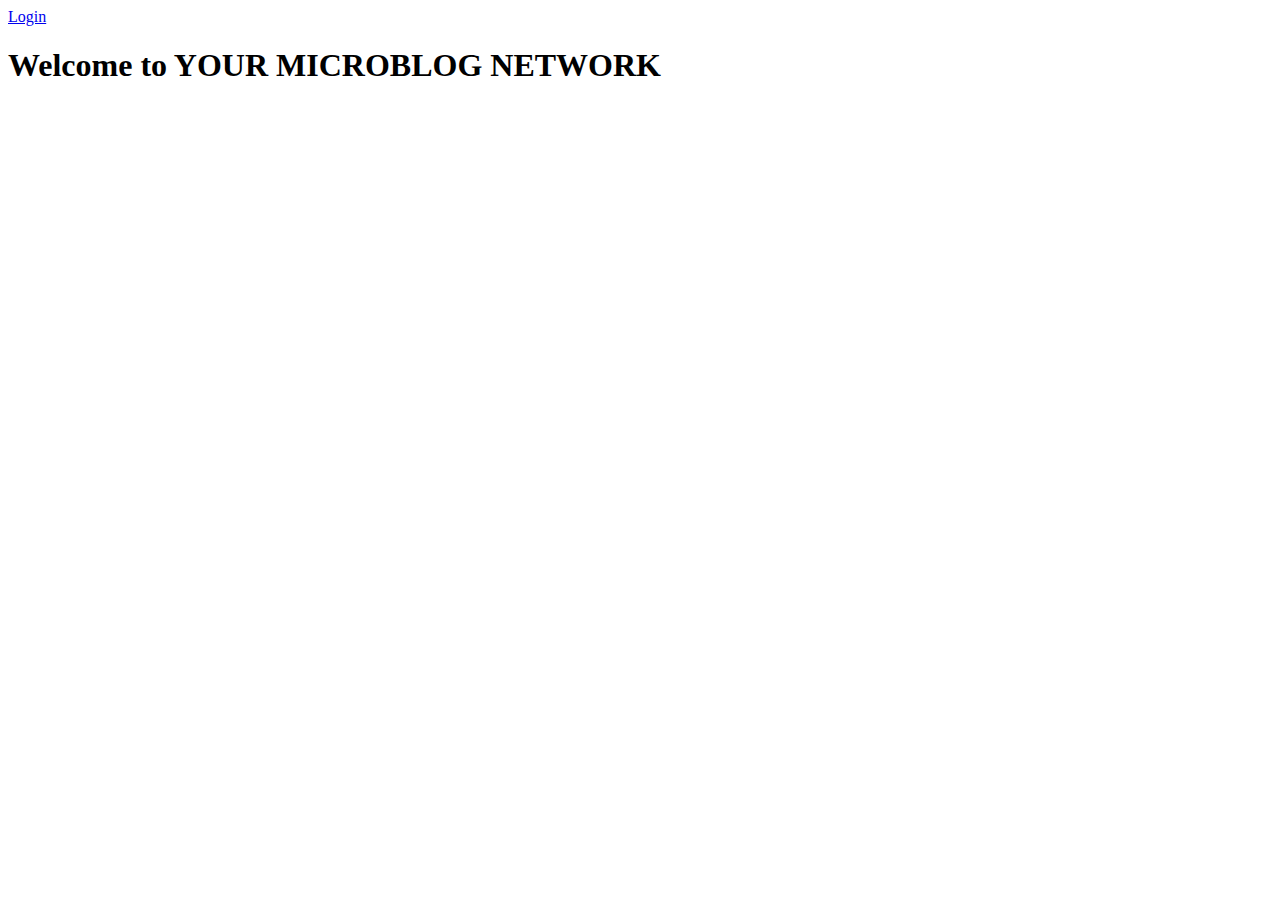
==== index.html @ 9b2d03fb "Microblog" ====
<!DOCTYPE html>
<html lang="en">
  <head>
    <meta charset="UTF-8" />
    <meta http-equiv="X-UA-Compatible" content="IE=edge" />
    <meta name="viewport" content="width=device-width, initial-scale=1.0" />

    <!-- Global CSS (CSS rules you want applied to all pages) -->
    <link rel="stylesheet" href="global.css" />

    <!-- Page-specific CSS -->
    <link rel="stylesheet" href="index.css" />

    <title>Login to the Microblog Network!</title>
  </head>
  
  <body>
    <header>
      <nav>
        <span id="greetingSpan">Welcome </span>
        <a id="loginLink" href="account/login.html">Login</a>
      </nav>
    </header>

    <main>
      <h1>Welcome to YOUR MICROBLOG NETWORK</h1>
    </main>

    <footer></footer>

    <script src="account/auth.js"></script>
    <script>
      const loginLink = document.querySelector("#loginLink");
      const greetingSpan = document.querySelector("#greetingSpan");
      if (isLoggedIn() == true) {
        loginLink.style.display = "none";
      } else {
        greetingSpan.style.display = "none";
      }
    </script>
    <!-- Page-specific code -->

    <script src="index.js"></script>
  </body>
</html>
---- global.css ----
/* Global CSS for all pages */

* {
    /* Sizing helper: See Workbook 1b, page 2-33. */
    box-sizing: border-box;

    /* 
       Vizualization helper: While styling or debugging your HTML & CSS, 
       uncomment the rule below to see all the boxes on your page more
       clearly! (Remove this outline before submitting: users won't 
       want to see it!)
    */
    /* outline: 1px dotted red; */
}

:root {
    font-size: 1rem;
}
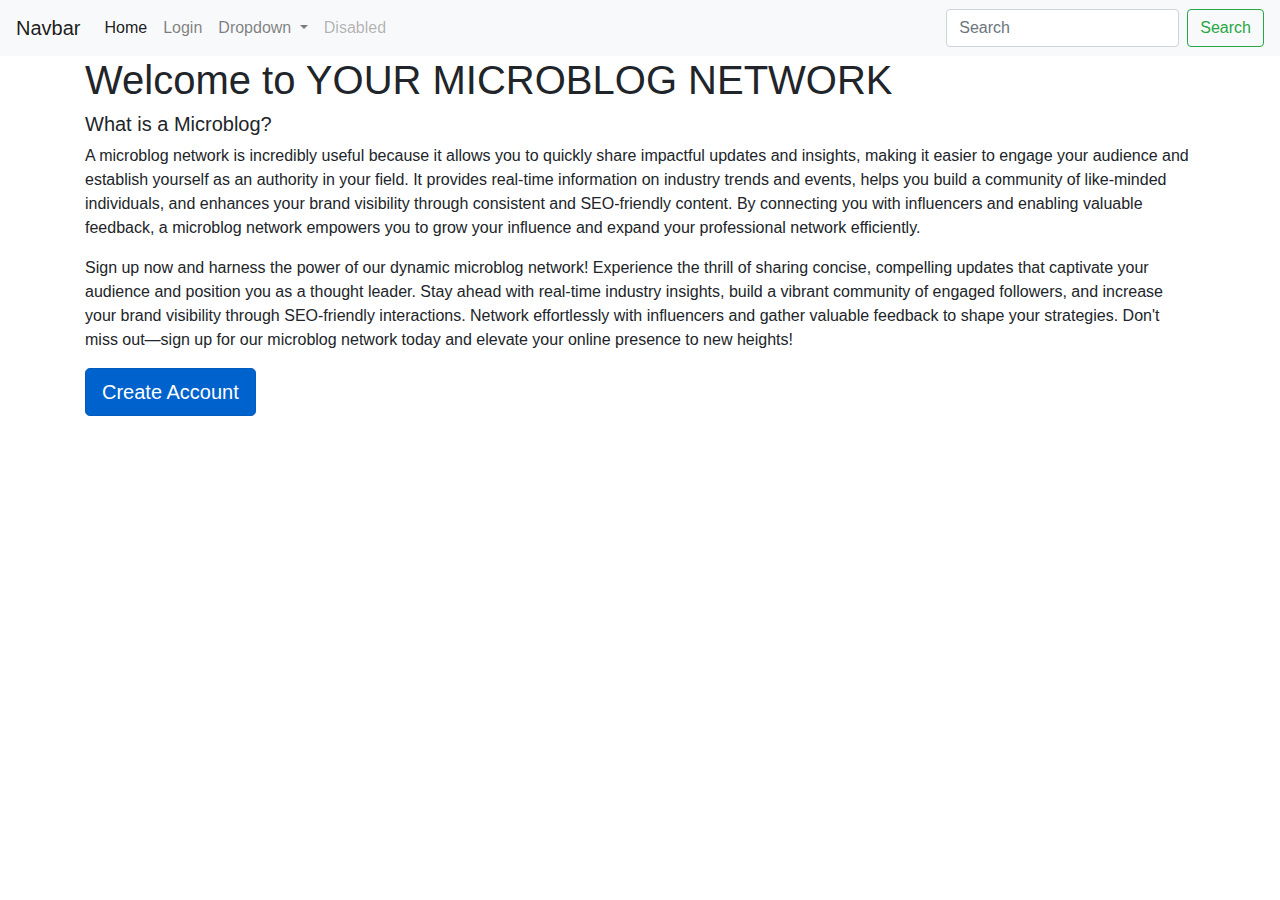
==== commit f4aa3487: "short discription button to register" ====
--- a/index.html
+++ b/index.html
@@ -10,20 +10,120 @@
 
     <!-- Page-specific CSS -->
     <link rel="stylesheet" href="index.css" />
+    <link
+      rel="stylesheet"
+      href="https://cdn.jsdelivr.net/npm/bootstrap@4.3.1/dist/css/bootstrap.min.css"
+      integrity="sha384-ggOyR0iXCbMQv3Xipma34MD+dH/1fQ784/j6cY/iJTQUOhcWr7x9JvoRxT2MZw1T"
+      crossorigin="anonymous"
+    />
 
     <title>Login to the Microblog Network!</title>
   </head>
-  
+
   <body>
     <header>
-      <nav>
+      <nav class="navbar navbar-expand-lg navbar-light bg-light">
+        <a class="navbar-brand" href="index.html">Navbar</a>
+        <button
+          class="navbar-toggler"
+          type="button"
+          data-toggle="collapse"
+          data-target="#navbarSupportedContent"
+          aria-controls="navbarSupportedContent"
+          aria-expanded="false"
+          aria-label="Toggle navigation"
+        >
+          <span class="navbar-toggler-icon"></span>
+        </button>
+
+        <div class="collapse navbar-collapse" id="navbarSupportedContent">
+          <ul class="navbar-nav mr-auto">
+            <li class="nav-item active">
+              <a class="nav-link" href="index.html"
+                >Home <span class="sr-only">(current)</span></a
+              >
+            </li>
+            <li class="nav-item">
+              <a class="nav-link" href="account/login.html">Login</a>
+            </li>
+            <li class="nav-item dropdown">
+              <a
+                class="nav-link dropdown-toggle"
+                href="#"
+                id="navbarDropdown"
+                role="button"
+                data-toggle="dropdown"
+                aria-haspopup="true"
+                aria-expanded="false"
+              >
+                Dropdown
+              </a>
+              <div class="dropdown-menu" aria-labelledby="navbarDropdown">
+                <a class="dropdown-item" href="#">Action</a>
+                <a class="dropdown-item" href="#">Another action</a>
+                <div class="dropdown-divider"></div>
+                <a class="dropdown-item" href="#">Something else here</a>
+              </div>
+            </li>
+            <li class="nav-item">
+              <a class="nav-link disabled" href="#">Disabled</a>
+            </li>
+          </ul>
+          <form class="form-inline my-2 my-lg-0">
+            <input
+              class="form-control mr-sm-2"
+              type="search"
+              placeholder="Search"
+              aria-label="Search"
+            />
+            <button class="btn btn-outline-success my-2 my-sm-0" type="submit">
+              Search
+            </button>
+          </form>
+        </div>
+      </nav>
+      <!-- <nav>
         <span id="greetingSpan">Welcome </span>
         <a id="loginLink" href="account/login.html">Login</a>
-      </nav>
+      </nav> -->
     </header>
 
     <main>
-      <h1>Welcome to YOUR MICROBLOG NETWORK</h1>
+      <div class="container">
+        <div>
+          <h1>Welcome to YOUR MICROBLOG NETWORK</h1>
+        </div>
+        <div>
+          <h5>What is a Microblog?</h5>
+          <p>
+            A microblog network is incredibly useful because it allows you to
+            quickly share impactful updates and insights, making it easier to
+            engage your audience and establish yourself as an authority in your
+            field. It provides real-time information on industry trends and
+            events, helps you build a community of like-minded individuals, and
+            enhances your brand visibility through consistent and SEO-friendly
+            content. By connecting you with influencers and enabling valuable
+            feedback, a microblog network empowers you to grow your influence
+            and expand your professional network efficiently.
+          </p>
+          <div>
+            <p>
+              Sign up now and harness the power of our dynamic microblog
+              network! Experience the thrill of sharing concise, compelling
+              updates that captivate your audience and position you as a thought
+              leader. Stay ahead with real-time industry insights, build a
+              vibrant community of engaged followers, and increase your brand
+              visibility through SEO-friendly interactions. Network effortlessly
+              with influencers and gather valuable feedback to shape your
+              strategies. Don't miss out—sign up for our microblog network today
+              and elevate your online presence to new heights!
+            </p>
+          </div>
+          <div>
+            <a href="account/register.html" class="btn btn-primary btn-lg active" role="button" aria-pressed="true">Create Account</a>
+          </div>
+        </div>
+      </div>
     </main>
 
     <footer></footer>
@@ -41,5 +141,21 @@
     <!-- Page-specific code -->
 
     <script src="index.js"></script>
+
+    <script
+      src="https://code.jquery.com/jquery-3.3.1.slim.min.js"
+      integrity="sha384-q8i/X+965DzO0rT7abK41JStQIAqVgRVzpbzo5smXKp4YfRvH+8abtTE1Pi6jizo"
+      crossorigin="anonymous"
+    ></script>
+    <script
+      src="https://cdn.jsdelivr.net/npm/popper.js@1.14.7/dist/umd/popper.min.js"
+      integrity="sha384-UO2eT0CpHqdSJQ6hJty5KVphtPhzWj9WO1clHTMGa3JDZwrnQq4sF86dIHNDz0W1"
+      crossorigin="anonymous"
+    ></script>
+    <script
+      src="https://cdn.jsdelivr.net/npm/bootstrap@4.3.1/dist/js/bootstrap.min.js"
+      integrity="sha384-JjSmVgyd0p3pXB1rRibZUAYoIIy6OrQ6VrjIEaFf/nJGzIxFDsf4x0xIM+B07jRM"
+      crossorigin="anonymous"
+    ></script>
   </body>
 </html>
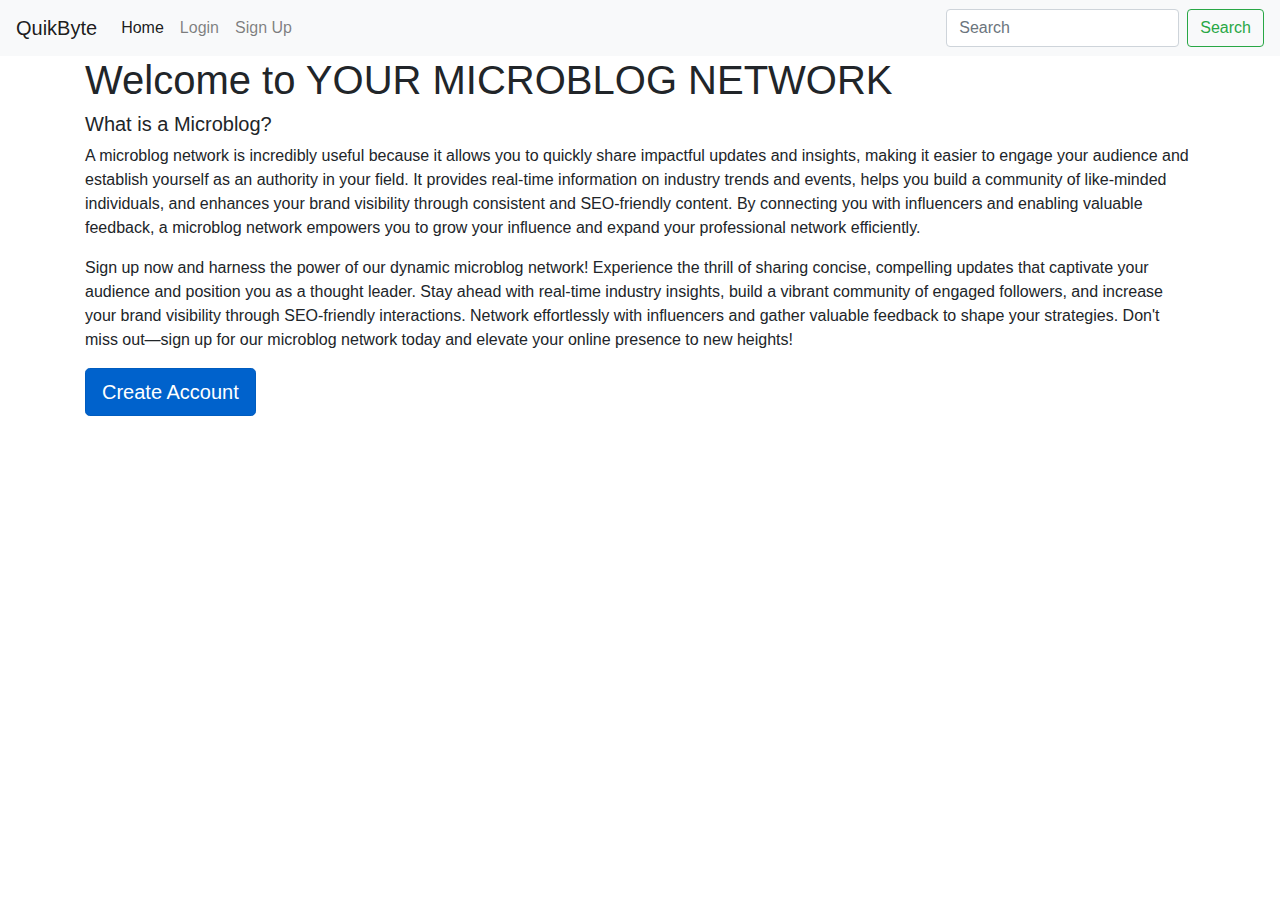
==== commit 6030eb07: "forms for register page and links" ====
--- a/index.html
+++ b/index.html
@@ -23,7 +23,7 @@
   <body>
     <header>
       <nav class="navbar navbar-expand-lg navbar-light bg-light">
-        <a class="navbar-brand" href="index.html">Navbar</a>
+        <a class="navbar-brand" href="index.html">QuikByte</a>
         <button
           class="navbar-toggler"
           type="button"
@@ -46,27 +46,10 @@
             <li class="nav-item">
               <a class="nav-link" href="account/login.html">Login</a>
             </li>
-            <li class="nav-item dropdown">
-              <a
-                class="nav-link dropdown-toggle"
-                href="#"
-                id="navbarDropdown"
-                role="button"
-                data-toggle="dropdown"
-                aria-haspopup="true"
-                aria-expanded="false"
-              >
-                Dropdown
-              </a>
-              <div class="dropdown-menu" aria-labelledby="navbarDropdown">
-                <a class="dropdown-item" href="#">Action</a>
-                <a class="dropdown-item" href="#">Another action</a>
-                <div class="dropdown-divider"></div>
-                <a class="dropdown-item" href="#">Something else here</a>
-              </div>
+            <li class="nav-item">
+              <a class="nav-link" href="account/register.html">Sign Up</a>
             </li>
-            <li class="nav-item">
-              <a class="nav-link disabled" href="#">Disabled</a>
+            
             </li>
           </ul>
           <form class="form-inline my-2 my-lg-0">
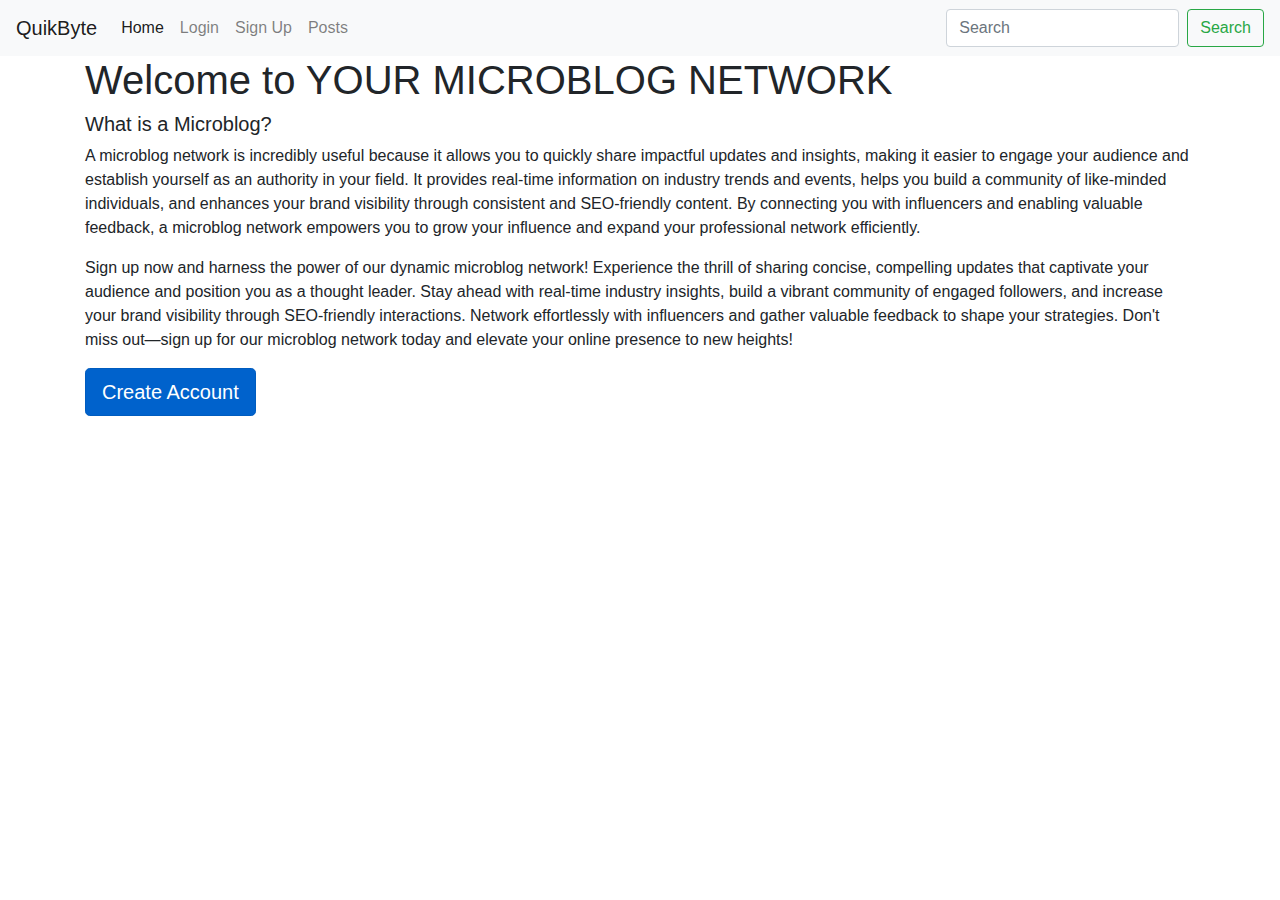
==== commit 86b569f4: "added post link" ====
--- a/index.html
+++ b/index.html
@@ -48,6 +48,10 @@
             </li>
             <li class="nav-item">
               <a class="nav-link" href="account/register.html">Sign Up</a>
+            </li>
+            
+            <li class="nav-item">
+              <a class="nav-link" href="posts/posts.html">Posts</a>
             </li>
             
             </li>
--- a/global.css
+++ b/global.css
@@ -16,3 +16,8 @@
 :root {
     font-size: 1rem;
 }
+
+/* footer {
+align-items: center;
+flex-direction: ;
+} */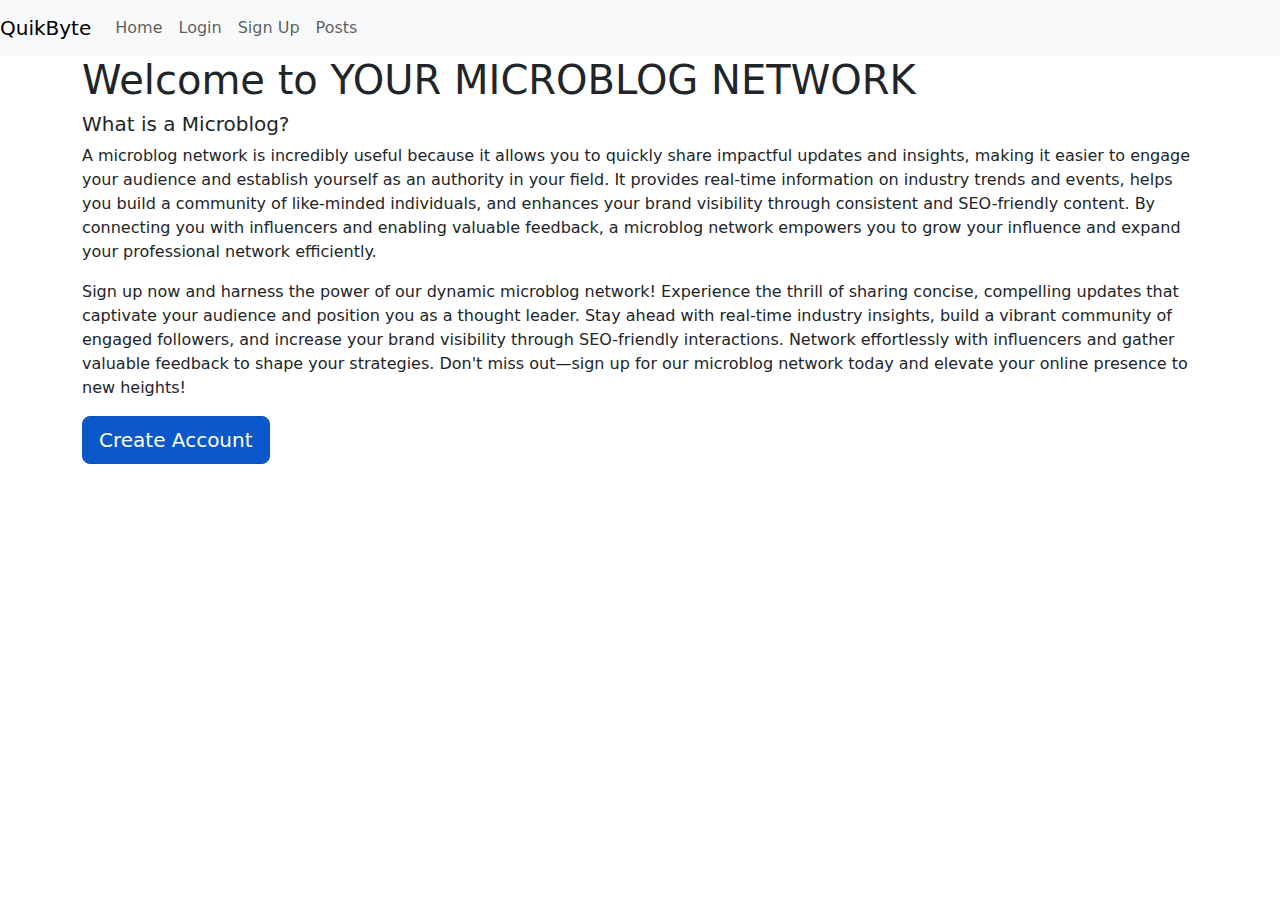
==== commit 71972277: "reload after post, navlinks add/remove, logout" ====
--- a/index.html
+++ b/index.html
@@ -11,12 +11,11 @@
     <!-- Page-specific CSS -->
     <link rel="stylesheet" href="index.css" />
     <link
+      href="https://cdn.jsdelivr.net/npm/bootstrap@5.3.3/dist/css/bootstrap.min.css"
       rel="stylesheet"
-      href="https://cdn.jsdelivr.net/npm/bootstrap@4.3.1/dist/css/bootstrap.min.css"
-      integrity="sha384-ggOyR0iXCbMQv3Xipma34MD+dH/1fQ784/j6cY/iJTQUOhcWr7x9JvoRxT2MZw1T"
+      integrity="sha384-QWTKZyjpPEjISv5WaRU9OFeRpok6YctnYmDr5pNlyT2bRjXh0JMhjY6hW+ALEwIH"
       crossorigin="anonymous"
     />
-
     <title>Login to the Microblog Network!</title>
   </head>
 
@@ -40,7 +39,7 @@
           <ul class="navbar-nav mr-auto">
             <li class="nav-item active">
               <a class="nav-link" href="index.html"
-                >Home <span class="sr-only">(current)</span></a
+                >Home <span class="sr-only"></span></a
               >
             </li>
             <li class="nav-item">
@@ -56,17 +55,6 @@
             
             </li>
           </ul>
-          <form class="form-inline my-2 my-lg-0">
-            <input
-              class="form-control mr-sm-2"
-              type="search"
-              placeholder="Search"
-              aria-label="Search"
-            />
-            <button class="btn btn-outline-success my-2 my-sm-0" type="submit">
-              Search
-            </button>
-          </form>
         </div>
       </nav>
       <!-- <nav>
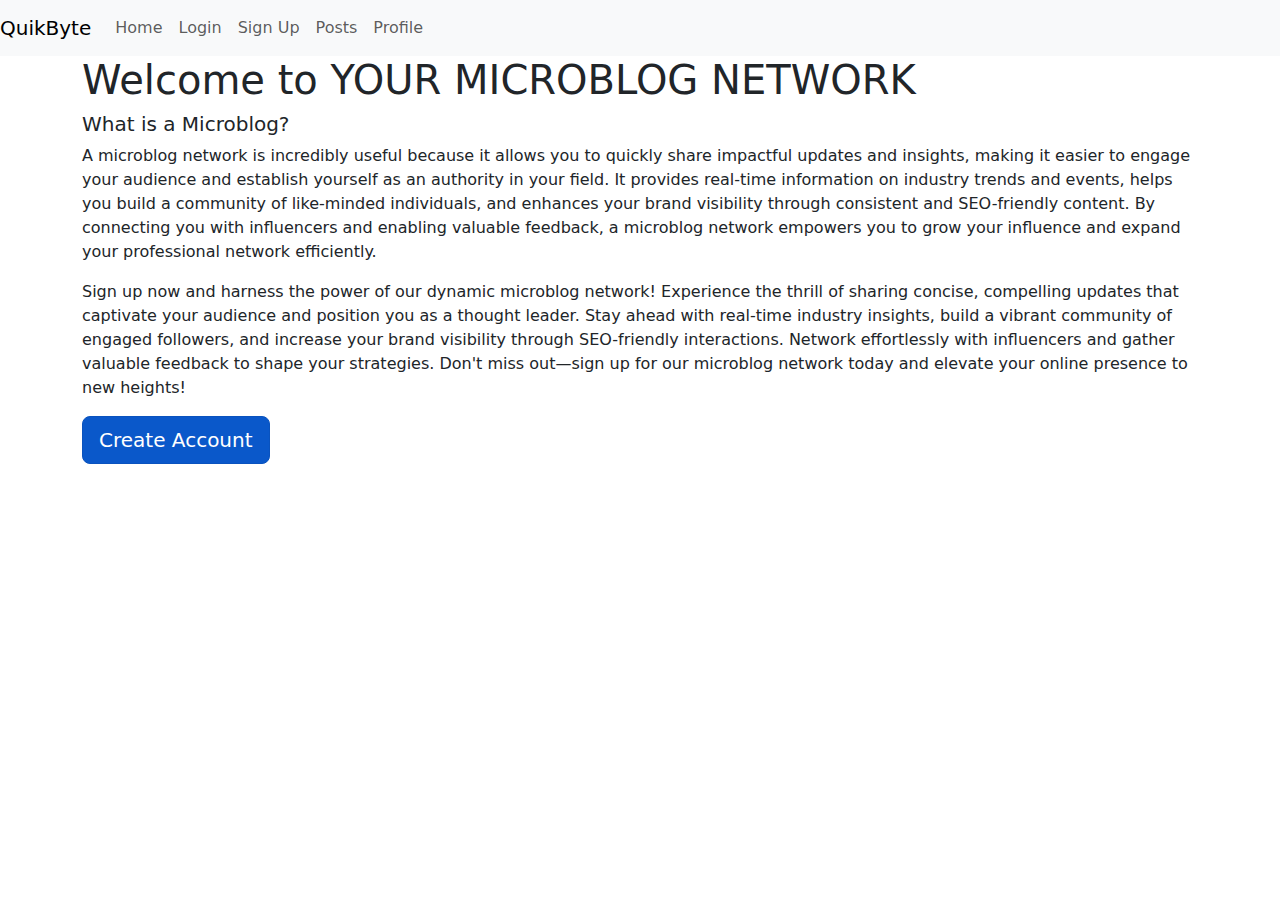
==== commit 39e6e7ef: "stuff" ====
--- a/index.html
+++ b/index.html
@@ -51,6 +51,9 @@
             
             <li class="nav-item">
               <a class="nav-link" href="posts/posts.html">Posts</a>
+            </li>
+            <li class="nav-item">
+              <a class="nav-link" href="posts/profile.html">Profile</a>
             </li>
             
             </li>
